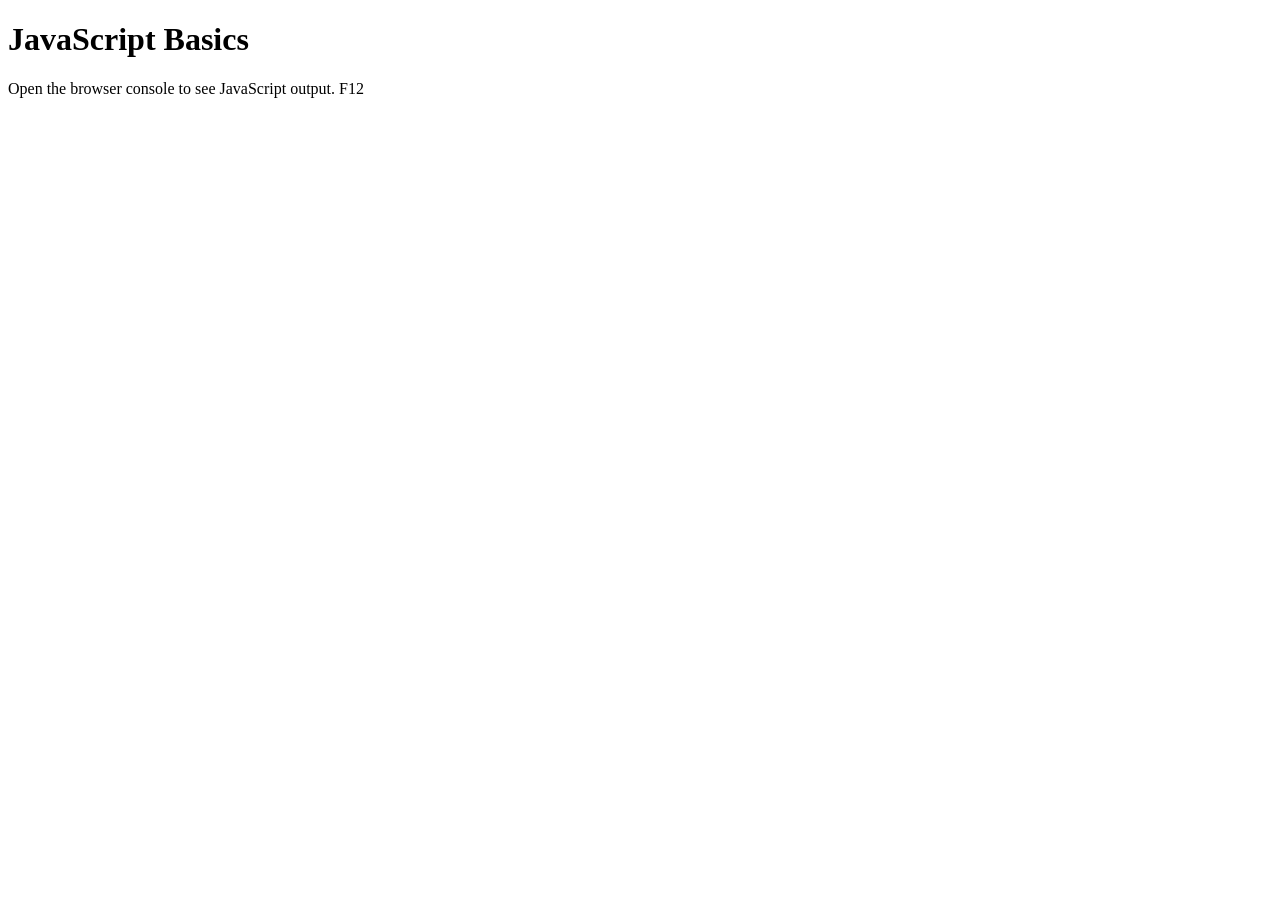
==== WS02_JavaScript_Basics/index.html @ 3db61d21 "vaihdettu ws2 nimi" ====
<!DOCTYPE html>
<html lang="en">
<head>
    <meta charset="UTF-8">
    <meta name="viewport" content="width=device-width, initial-scale=1.0">
    <title>JavaScript Basics</title>
</head>

<body>

    <h1>JavaScript Basics</h1>
    <p>Open the browser console to see JavaScript output. F12</p>

    <!--Link to JavaScript file-->
    <script src="js/script.js"></script>
    
</body>
</html>
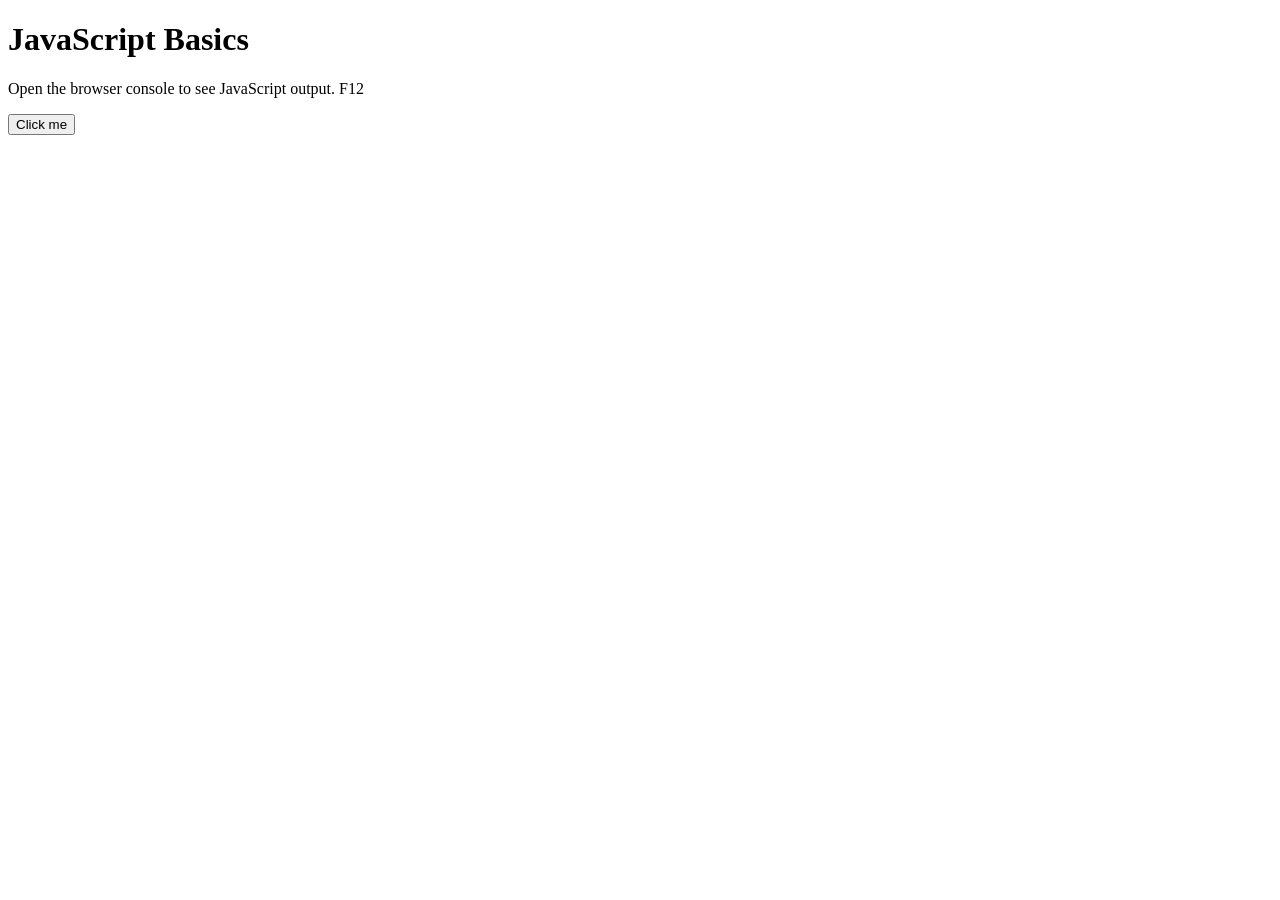
==== commit d1b9bdc7: "tehty ws2" ====
--- a/WS02_JavaScript_Basics/index.html
+++ b/WS02_JavaScript_Basics/index.html
@@ -10,7 +10,7 @@
 
     <h1>JavaScript Basics</h1>
     <p>Open the browser console to see JavaScript output. F12</p>
-
+    <button onclick="showMessage()">Click me</button>
     <!--Link to JavaScript file-->
     <script src="js/script.js"></script>
     
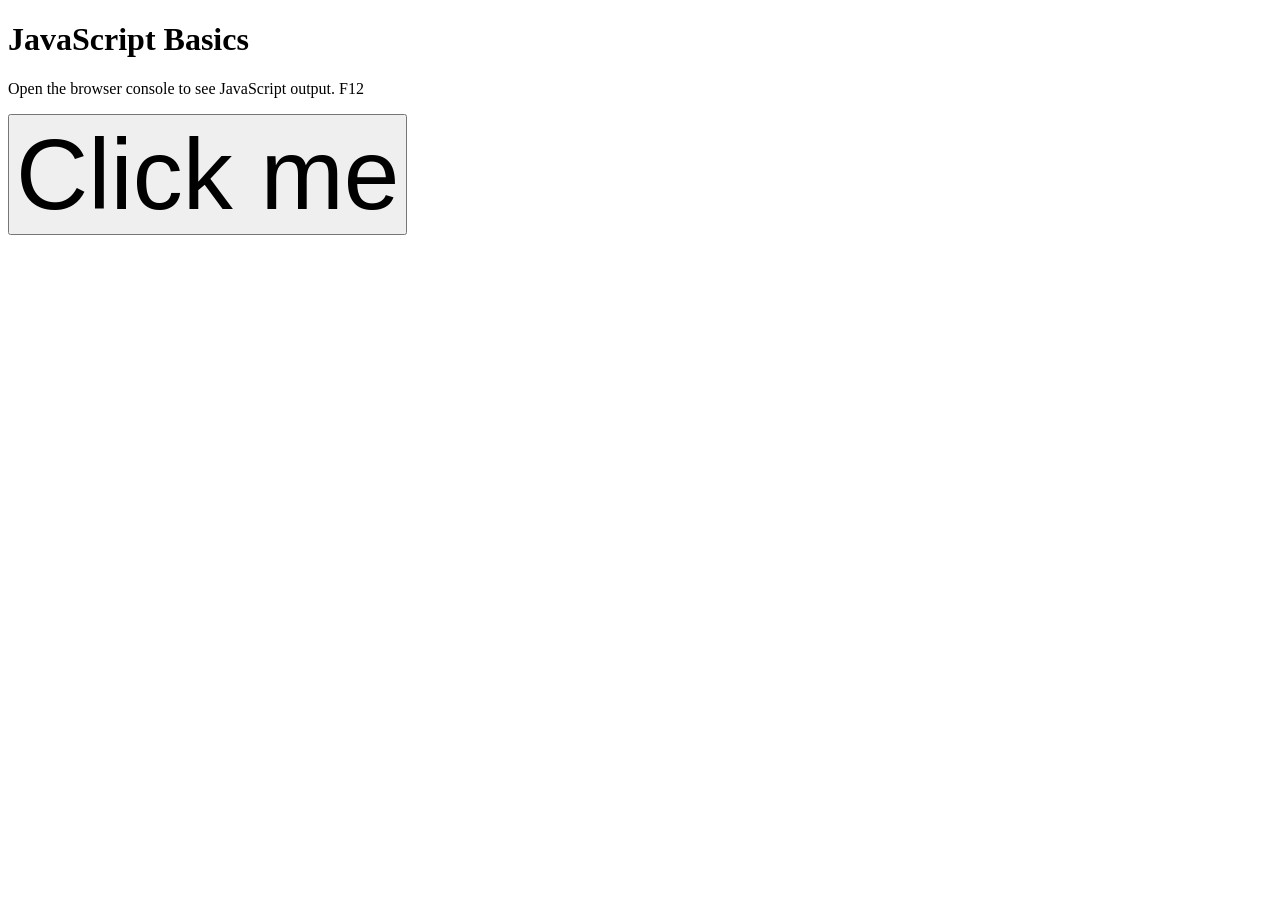
==== commit 71bf37aa: "buttooniin lisää muutoksia" ====
--- a/WS02_JavaScript_Basics/index.html
+++ b/WS02_JavaScript_Basics/index.html
@@ -4,6 +4,7 @@
     <meta charset="UTF-8">
     <meta name="viewport" content="width=device-width, initial-scale=1.0">
     <title>JavaScript Basics</title>
+    <link rel="stylesheet" href="styles.css">
 </head>
 
 <body>
--- a/WS02_JavaScript_Basics/styles.css
+++ b/WS02_JavaScript_Basics/styles.css
@@ -0,0 +1,4 @@
+button {
+    font-size: 100px;
+   
+}
